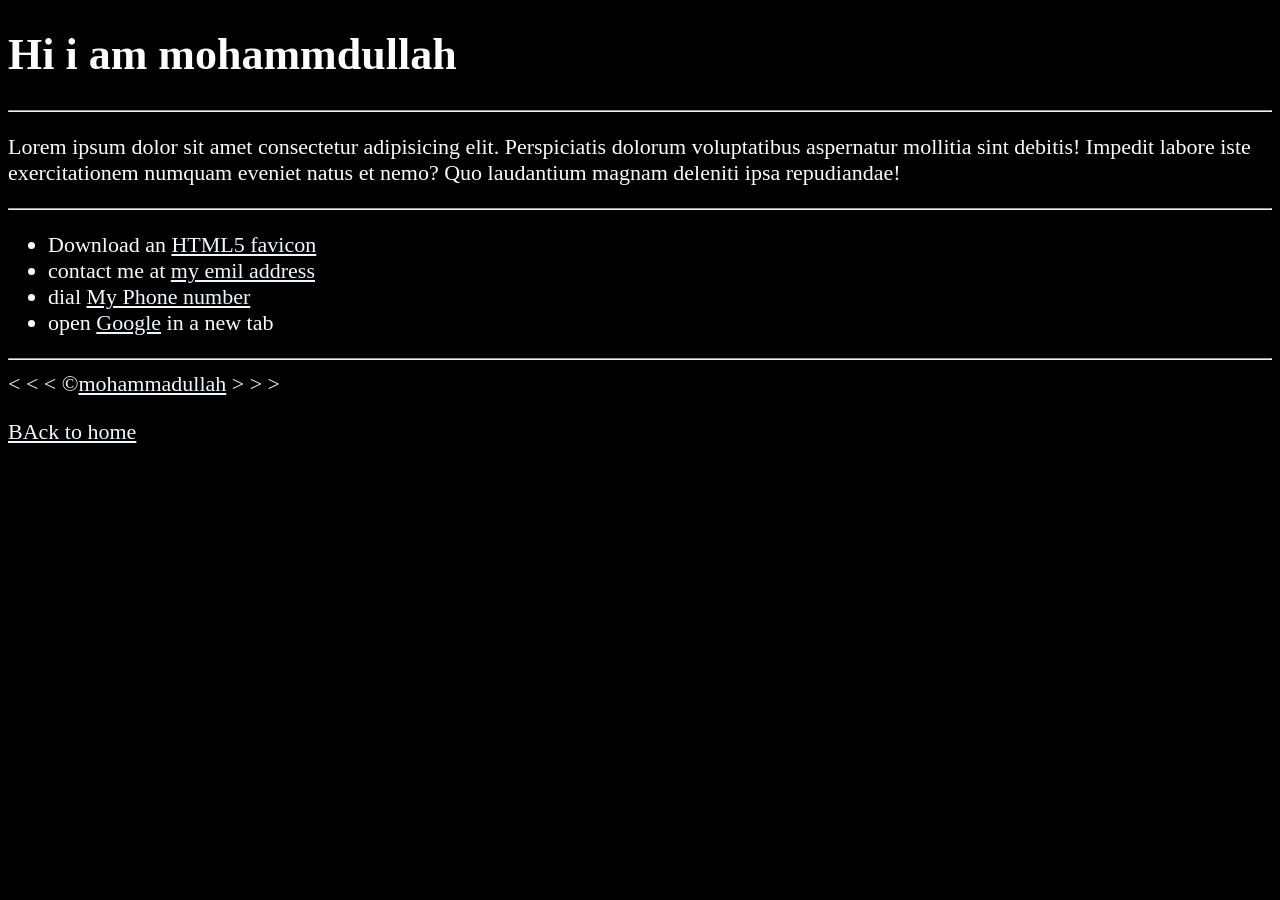
==== about.html @ 2074cf93 "i build my firdt website" ====
<!DOCTYPE html>
<html lang="en">
   <head>
        <meta charset="UTF-8">
        <meta name="author" content="mohammadullah">
        <meta name="description" content="hi i am mohammmadullah.this page is about me.">
        <title>about me</title>
        <link rel="stylesheet" href="main.css">
    

   </head>

   <body>
        <h1>Hi i am mohammdullah</h1>
        <hr>
             
         <p>

          Lorem ipsum dolor sit amet consectetur adipisicing elit. Perspiciatis dolorum voluptatibus aspernatur mollitia sint debitis! Impedit labore iste exercitationem numquam eveniet natus et nemo? Quo laudantium magnam deleniti ipsa repudiandae!

         </p>        
         
     <hr>
      <ul> 
          <li>Download an <a href="html-5_3128323.png" download>HTML5 favicon</a></li>
          <li>
               contact me at <a href="mailto:gmhgazi92@gmail.com">my emil address</a>
          </li>
          <li>
               dial <a href="tel:+880195218835">My Phone number</a>
          </li>
          <li>
              open <a href="https://www.google.com/" target="_blank"> Google</a> in a new tab
          </li>
      </ul>
      <hr>
         &lt; &lt; &lt; &copy;<a href="about.html">mohammadullah</a> &gt; &gt; &gt;

         <p>
           <a href="/">BAck to home</a>
         </p>
         
   </body> 

         
</html>
---- main.css ----
html {font-size: 22px;

    }

    body{
        background-color: black;
        color: rgb(253, 250, 250);
    }

    a {
        
        color :aliceblue
        
    }
    a:visited{
        color:lightgray
    }
    a:hover{
        color: #eee;
    }
     table,tr,td,tr,caption{
        border: #eee solid 1px;
        font-family: 'Courier New', Courier, monospace;
        border-collapse: collapse;
        padding: 0.5rem;
        color: lightgray;
        
     }
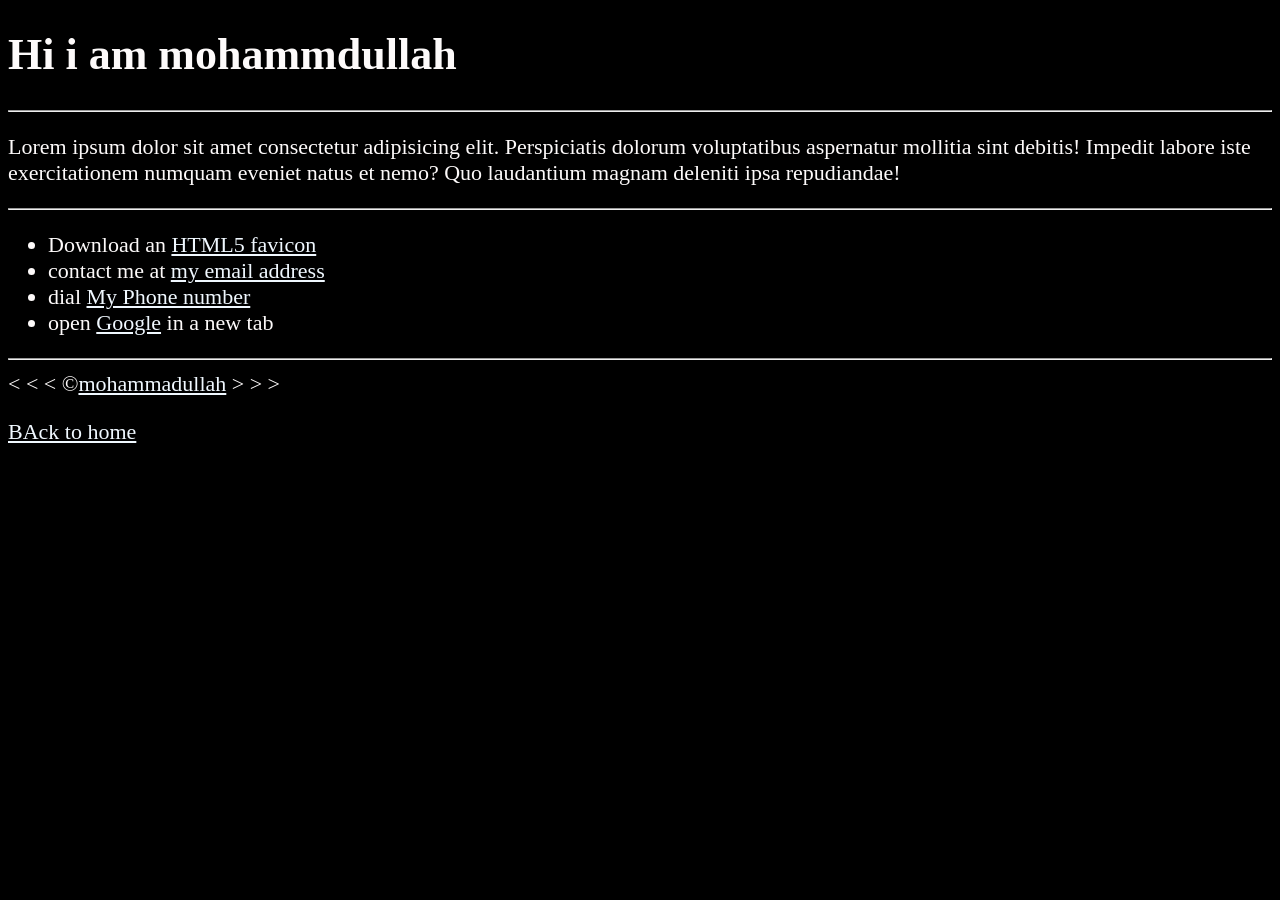
==== commit df4ed74a: "i re write my website about section" ====
--- a/about.html
+++ b/about.html
@@ -24,7 +24,7 @@
       <ul> 
           <li>Download an <a href="html-5_3128323.png" download>HTML5 favicon</a></li>
           <li>
-               contact me at <a href="mailto:gmhgazi92@gmail.com">my emil address</a>
+               contact me at <a href="mailto:gmhgazi92@gmail.com">my email address</a>
           </li>
           <li>
                dial <a href="tel:+880195218835">My Phone number</a>
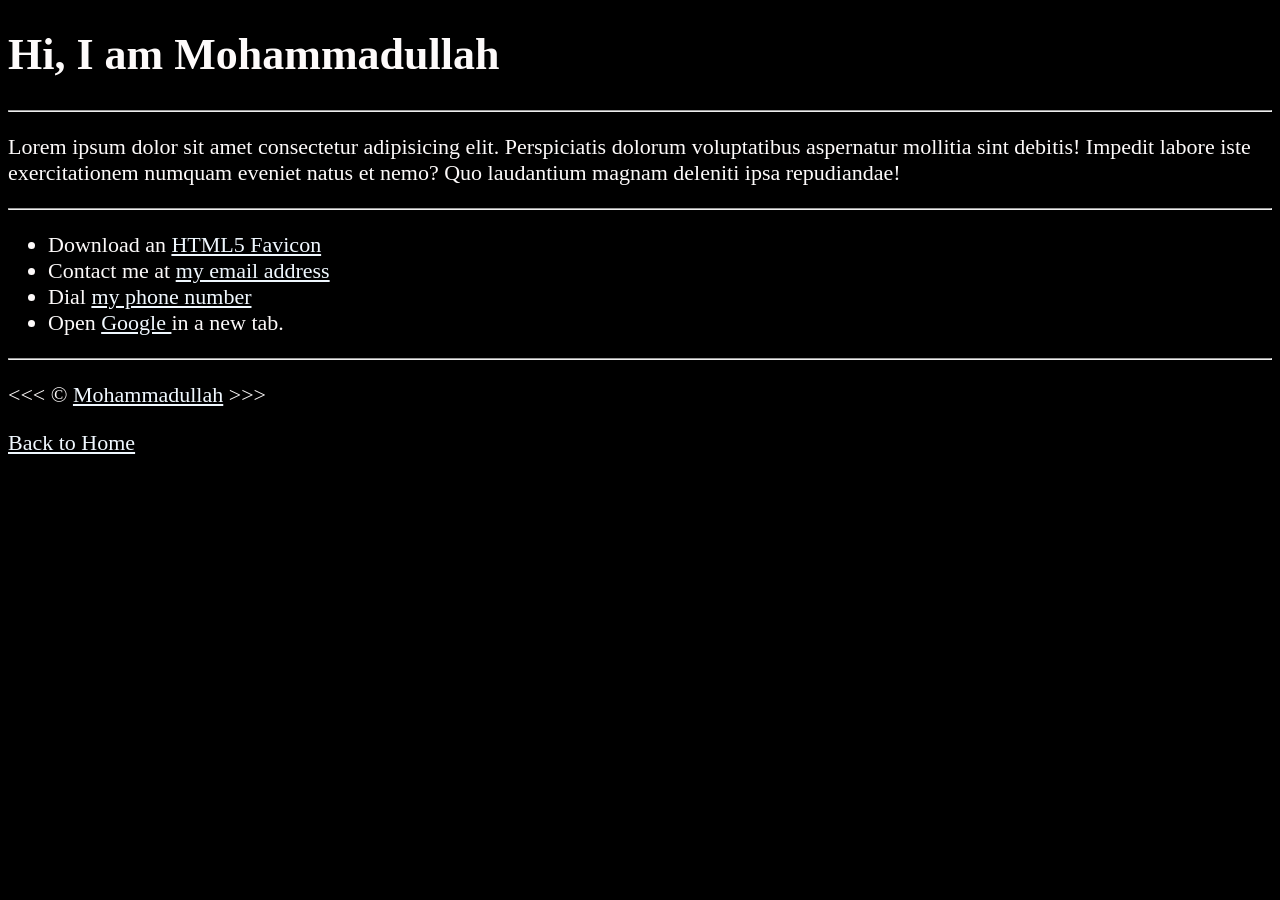
==== commit 67e7dceb: "i rewrite my name and chane some letter" ====
--- a/about.html
+++ b/about.html
@@ -1,46 +1,68 @@
 <!DOCTYPE html>
 <html lang="en">
-   <head>
-        <meta charset="UTF-8">
-        <meta name="author" content="mohammadullah">
-        <meta name="description" content="hi i am mohammmadullah.this page is about me.">
-        <title>about me</title>
-        <link rel="stylesheet" href="main.css">
-    
 
-   </head>
+<head>
+    <meta charset="UTF-8">
+    <meta name="author" content="Mohammadullah">
+    <meta name="description" content="Hi, I am Mohammadullah. This page is about me.">
+    <meta name="viewport" content="width=device-width, initial-scale=1.0">
 
-   <body>
-        <h1>Hi i am mohammdullah</h1>
-        <hr>
-             
-         <p>
+    <title>About Me</title>
 
-          Lorem ipsum dolor sit amet consectetur adipisicing elit. Perspiciatis dolorum voluptatibus aspernatur mollitia sint debitis! Impedit labore iste exercitationem numquam eveniet natus et nemo? Quo laudantium magnam deleniti ipsa repudiandae!
+    <link rel="stylesheet" href="main.css">
+</head>
 
-         </p>        
-         
-     <hr>
-      <ul> 
-          <li>Download an <a href="html-5_3128323.png" download>HTML5 favicon</a></li>
-          <li>
-               contact me at <a href="mailto:gmhgazi92@gmail.com">my email address</a>
-          </li>
-          <li>
-               dial <a href="tel:+880195218835">My Phone number</a>
-          </li>
-          <li>
-              open <a href="https://www.google.com/" target="_blank"> Google</a> in a new tab
-          </li>
-      </ul>
-      <hr>
-         &lt; &lt; &lt; &copy;<a href="about.html">mohammadullah</a> &gt; &gt; &gt;
+<body>
 
-         <p>
-           <a href="/">BAck to home</a>
-         </p>
-         
-   </body> 
+    <h1>Hi, I am Mohammadullah</h1>
 
-         
-</html> +    <hr>
+
+    <p>
+        Lorem ipsum dolor sit amet consectetur adipisicing elit. Perspiciatis dolorum
+        voluptatibus aspernatur mollitia sint debitis! Impedit labore iste exercitationem
+        numquam eveniet natus et nemo? Quo laudantium magnam deleniti ipsa repudiandae!
+    </p>
+
+    <hr>
+
+    <ul>
+        <li>
+            Download an
+            <a href="html-5_3128323.png" download>HTML5 Favicon</a>
+        </li>
+
+        <li>
+            Contact me at
+            <a href="mailto:gmhgazi92@gmail.com">my email address</a>
+        </li>
+
+        <li>
+            Dial
+            <a href="tel:+8801952188835">my phone number</a>
+        </li>
+
+        <li>
+            Open
+            <a href="https://www.google.com/" target="_blank" rel="noopener noreferrer">
+                Google
+            </a>
+            in a new tab.
+        </li>
+    </ul>
+
+    <hr>
+
+    <p>
+        &lt;&lt;&lt; &copy;
+        <a href="about.html">Mohammadullah</a>
+        &gt;&gt;&gt;
+    </p>
+
+    <p>
+        <a href="index.html">Back to Home</a>
+    </p>
+
+</body>
+
+</html>
